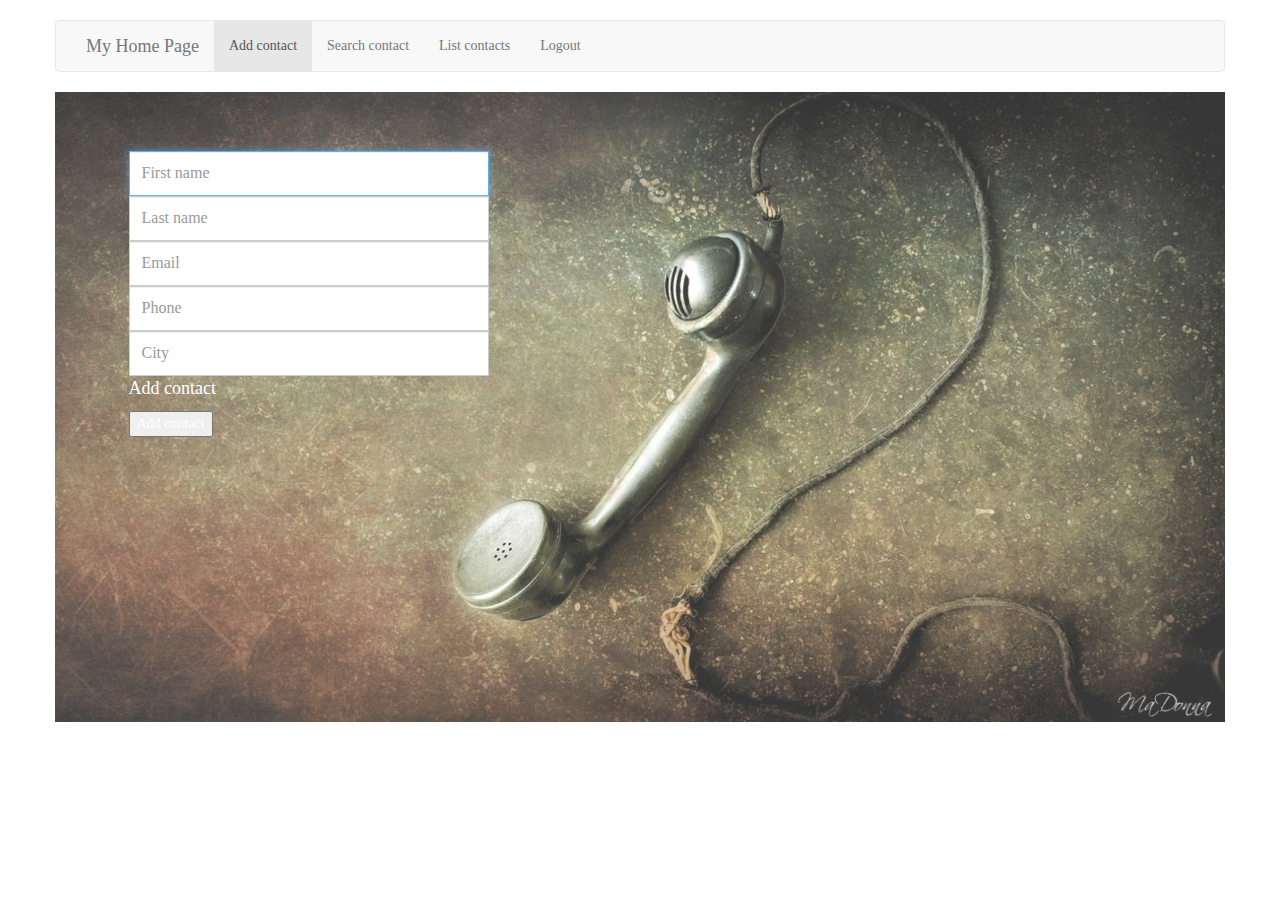
==== OpenPhonebook/WebContent/view/addcontact.html @ e531361d "index gotov, novi sql-time zone, login.jsp, login servlet - jos se testira" ====
<!DOCTYPE html>
<html lang="en">
  <head>
    <meta charset="utf-8">
    <meta http-equiv="X-UA-Compatible" content="IE=edge">
    <meta name="viewport" content="width=device-width, initial-scale=1">
    <!-- The above 3 meta tags *must* come first in the head; any other head content must come *after* these tags -->
    <title>Web Phone Book</title>

    <!-- Bootstrap -->
    <link href="css/bootstrap.min.css" rel="stylesheet">
    <link href="navbar.css" rel="stylesheet">
    <link rel="stylesheet" href="style.css">
    <link rel="stylesheet" href="stylelogin.css">
    <!-- HTML5 shim and Respond.js for IE8 support of HTML5 elements and media queries -->
    <!-- WARNING: Respond.js doesn't work if you view the page via file:// -->
    <!--[if lt IE 9]>
      <script src="https://oss.maxcdn.com/html5shiv/3.7.3/html5shiv.min.js"></script>
      <script src="https://oss.maxcdn.com/respond/1.4.2/respond.min.js"></script>
    <![endif]-->
</head>

<body>
    <div class="page">

        <!-- Static navbar -->
        <nav class="navbar navbar-default container">
            <div class="navbar-header">
                <button type="button" class="navbar-toggle collapsed" data-toggle="collapse" data-target="#navbar" aria-expanded="false" aria-controls="navbar">
              <span class="sr-only">Toggle navigation</span>
              <span class="icon-bar"></span>
              <span class="icon-bar"></span>
              <span class="icon-bar"></span>
            </button>
                <a class="navbar-brand" href="#">My Home Page</a>
            </div>
            <div id="navbar" class="navbar-collapse collapse">
                <ul class="nav navbar-nav">
                    <li class="active"><a href="addcontact.html">Add contact</a></li>
                    <li><a href="userhome.html">Search contact</a></li>
                    <li><a href="listcontacts.html">List contacts</a></li>
                    <li><a href="index.html">Logout</a></li>
                </ul>
            </div>
            <!--/.nav-collapse -->
        </nav>

        <div id="content">
            <article class="container bgimg">
                <div class="row">
                    <div class="col-xs-8 col-sm-7 col-md-4 login-form">
                        <form class="formLogin" action="">
                            <label for="inputName" class="sr-only">First name</label>
                            <input type="text" id="inputName" class="form-control" placeholder="First name" required autofocus>
                            <label for="inputLName" class="sr-only">Last name</label>
                            <input type="text" id="inputLName" class="form-control" placeholder="Last name" required>
                            <label for="inputEmail" class="sr-only">Email address</label>
                            <input type="email" id="inputEmail" class="form-control" placeholder="Email" required>
                            <label for="inputPhone" class="sr-only">Phone</label>
                            <input type="text" id="inputPhone" class="form-control" placeholder="Phone" required>
                            <label for="inputCity" class="sr-only">City</label>
                            <input type="text" id="inputCity" class="form-control" placeholder="City" required>
                            <p id="loglink"><a href="userhome.html">Add contact</a></p>
                            <input class="button" type="submit" name="AddContact" value="Add contact" />
                        </form>
                    </div>
                </div>
            </article>
        </div>
    </div>
    <!-- jQuery (necessary for Bootstrap's JavaScript plugins) -->
    <script src="https://ajax.googleapis.com/ajax/libs/jquery/1.12.4/jquery.min.js"></script>
    <!-- Include all compiled plugins (below), or include individual files as needed -->
    <script src="js/bootstrap.min.js"></script>
</body>
</html>
---- OpenPhonebook/WebContent/view/navbar.css ----
body {
  padding-top: 20px;
  padding-bottom: 20px;
}

.navbar {
  margin-bottom: 20px;
}
---- OpenPhonebook/WebContent/view/style.css ----
body {
    font-family:Georgia;
	color: #FFF;

}
.jumbotron {
  background-image:url("img/1.jpg");
  margin: 0px;
  height: 630px;
  background-repeat: no-repeat;
  background-size: cover;
}
.bgimg {
	background-image: url("img/63206145-telephone-wallpapers1.jpg");
	height: 630px;
	background-repeat: no-repeat;
    background-size: cover;
}
.login-form {
    margin: 5%;
}
.form-control{
    border-radius: 0px;
    height: 45px;
    font-size: 16px;
}
.containerLog {
	width: 400px;
	padding-top: 60px;
	padding-bottom: 40px;
	margin-left: 100px;
}
#loglink  a {
	color: #FFFFFF;
	font-size: 18px;
}
#loglink  a:hover {
	font-weight: bold;
}
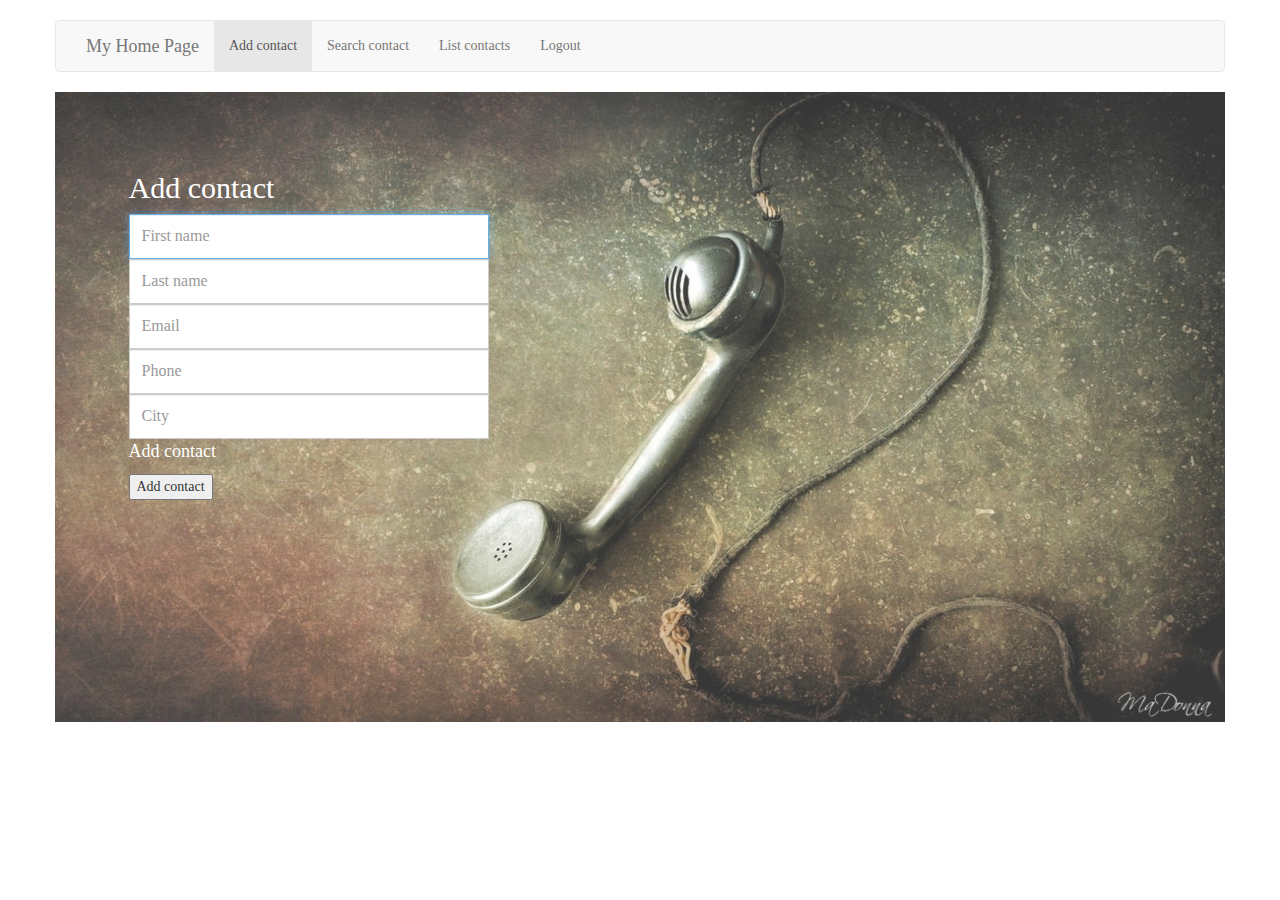
==== commit f9fe1555: "lista kontakata, dodan message.jsp" ====
--- a/OpenPhonebook/WebContent/view/addcontact.html
+++ b/OpenPhonebook/WebContent/view/addcontact.html
@@ -49,6 +49,7 @@
             <article class="container bgimg">
                 <div class="row">
                     <div class="col-xs-8 col-sm-7 col-md-4 login-form">
+                    	<h2 class="wcolor">Add contact</h2>
                         <form class="formLogin" action="">
                             <label for="inputName" class="sr-only">First name</label>
                             <input type="text" id="inputName" class="form-control" placeholder="First name" required autofocus>
--- a/OpenPhonebook/WebContent/view/style.css
+++ b/OpenPhonebook/WebContent/view/style.css
@@ -1,39 +1,48 @@
 body {
-    font-family:Georgia;
+	font-family: Georgia;
+}
+
+.wcolor {
 	color: #FFF;
+}
 
+.jumbotron {
+	background-image: url("img/1.jpg");
+	margin: 0px;
+	height: 630px;
+	background-repeat: no-repeat;
+	background-size: cover;
 }
-.jumbotron {
-  background-image:url("img/1.jpg");
-  margin: 0px;
-  height: 630px;
-  background-repeat: no-repeat;
-  background-size: cover;
-}
+
 .bgimg {
 	background-image: url("img/63206145-telephone-wallpapers1.jpg");
 	height: 630px;
 	background-repeat: no-repeat;
-    background-size: cover;
+	background-size: cover;
 }
+
 .login-form {
-    margin: 5%;
+	margin: 5%;
 }
-.form-control{
-    border-radius: 0px;
-    height: 45px;
-    font-size: 16px;
+
+.form-control {
+	border-radius: 0px;
+	height: 45px;
+	font-size: 16px;
 }
+
 .containerLog {
 	width: 400px;
 	padding-top: 60px;
 	padding-bottom: 40px;
 	margin-left: 100px;
 }
+
 #loglink  a {
 	color: #FFFFFF;
 	font-size: 18px;
 }
+
 #loglink  a:hover {
 	font-weight: bold;
-}
+}